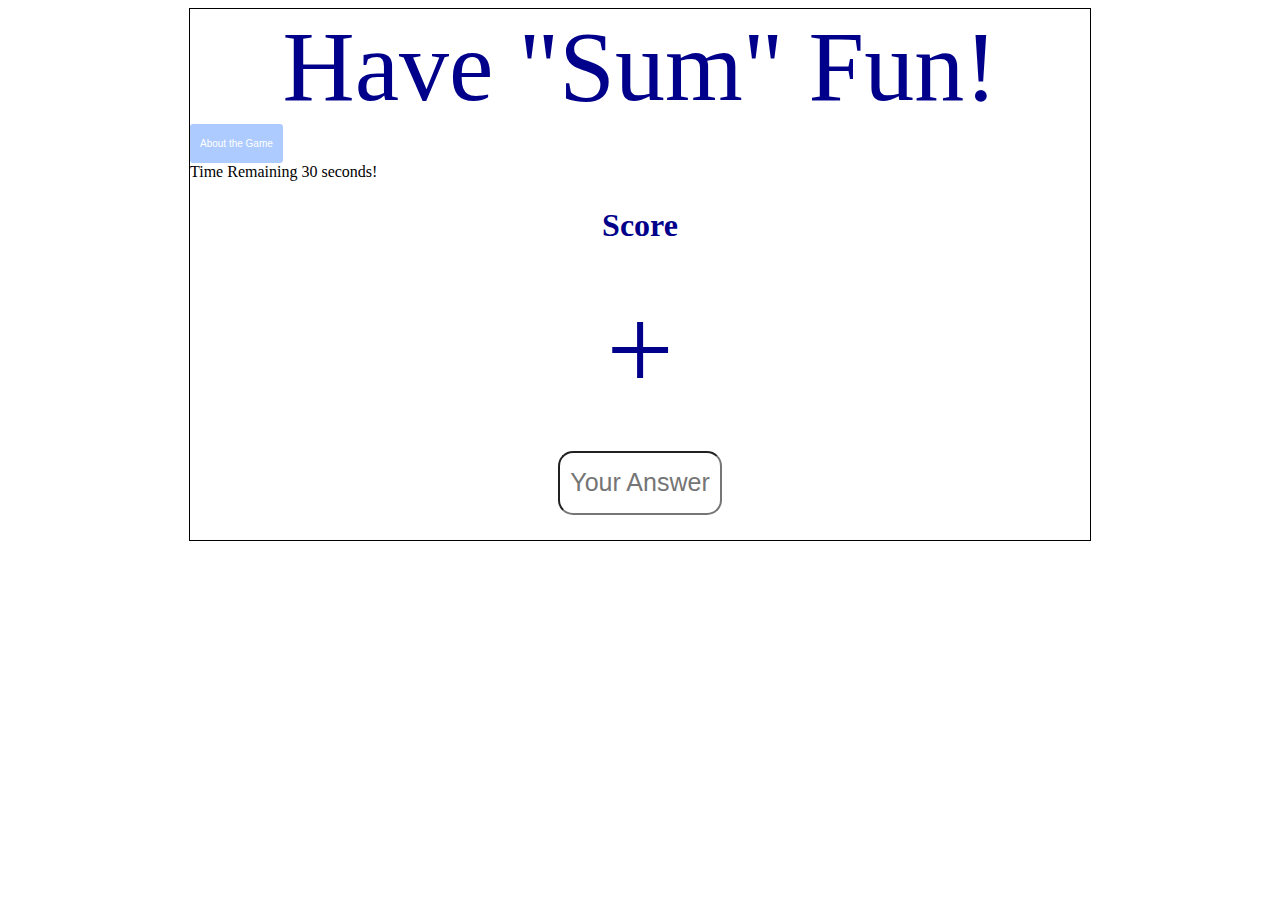
==== Math Game/index.html @ 15dfadf0 "initial commit" ====
<!DOCTYPE html>
<html lang="en">
<head>
    <meta charset="UTF-8">
    <meta name="viewport" content="width=device-width, initial-scale=1.0">
    <title>Math Game</title>
    <link rel="stylesheet" href="style.css">

</head>

<body>

<div class = "container">

    <!-- <div class = "tabsContainer">
        <button class = "activeTab">Addition</button>
        <button class = "otherTab">Subtraction</button>
        <button class = "otherTab">Multiplication</button>
    </div>
    <div id = "addition" class = "mathOperation">
        <h2>Addition</h2>
    </div>
    <div id = "subtraction" class = "mathOperation" style="display:none">
        <h2>Subtraction</h2>
    </div>
    <div id = "multiplication" class = "mathOperation" style="display:none">
        <h2>Multiplication</h2>
    </div> -->

    <header>Have "Sum" Fun!</header>

    <button class="modal-buttons" id="openModal">About the Game</button>
    <div id="modal">
        <div id="modal-textbox">
            <h1>Learn How to Play</h1>
            <p>The purpose of this game is to learn how add. However, we want to make it a little more challenging. When you are ready, press the "Start Game" button. The timer will begin counting downwards from 30 seconds. You start with a score of zero. Each equation you guess correctly earns you a point. Each question you respond incorrectly subtracts a point. You may enter your response in the "Your Answer" field and press enter to move onto the next question. The goal is to get to  20 points. The game will stop once you hit 20 points or if the time runs out</p>
            <p>Good luck and have "sum" fun!</p>
            <div id="modal-footer">
                <button class="modal-buttons" id="close" href="#">Close</button>
            </div>
        </div>
    </div>


    <!-- <div id="timer">
        <button id="startGame">Start Game</button>
        <h2>Time Remaining</h2>
        <p id="timerDisplay">00:30</p>
    </div> -->



<div>Time Remaining <span id="time">30</span> seconds!</div>



    <!-- <div class = "tabClass">
        <ul id="tabs">

            <li><a id="tab1">Addition</a></li>
            <li><a id="tab2">Subtraction</a></li>
            <li><a id="tab3">Multiplication</a></li>
            <li><a id="tab4">Division</a></li>
      
        </ul>
            <div class="container" id="tab1C">1Some content</div>
            <div class="container" id="tab2C">2Some content</div>
            <div class="container" id="tab3C">3Some content</div>
            <div class="container" id="tab4C">4Some content</div>
                    
    </div> -->


        <div class = "contentContainer"> 
            <div class = "scoreBoard"></div>
                <h1>Score</h1>
            <div class = "equation">
                <div id = "equationElement1"></div>
                <div id = "mathSymbol">+</div>
                <div id = "equationElement2"> </div>
            </div>
            <div id="input-container">
                <form>
                    <input id="inputBox" type="text" placeholder="Your Answer" autocomplete="off"/>
              </form>
            </div>
            </div>
        </div> 

    </div>

    <!-- <div><iframe width="300" height="60" src="https://vocaroo.com/embed/96e8UxeFyQN" frameborder="0"></iframe><br><a href="https://voca.ro/96e8UxeFyQN" title="CountDown Music" target="music"></a></div> -->

<script
  src="https://code.jquery.com/jquery-3.4.1.min.js"
  integrity="sha256-CSXorXvZcTkaix6Yvo6HppcZGetbYMGWSFlBw8HfCJo="
  crossorigin="anonymous"></script>
<script src="app.js"></script>
</body>
</html>
---- Math Game/style.css ----
/* * {
    border: 1px solid gold;
}  */

.container {
    border: 1px solid black;
    max-width: 100vh;
    max-height: fit-content;
    margin: auto;
    /* background-image: url(https://png.pngtree.com/thumb_back/fw800/back_our/20190621/ourmid/pngtree-math-improve-class-winter-vacation-hand-drawn-chalkboard-background-image_186695.jpg); */
    background-image: url(https://imgur.com/5Ec79xy.png);
    background-repeat: no-repeat;
    background-size: cover;
    background-position: center;
  }
  
  header {
    font-size: 100px;
    text-align: center;
    color: darkblue;
  }
  
  .contentContainer {
    /* border: 2px solid purple; */
    margin: 5px;
  }
  
  .equation {
    /* border: 2px solid blue; */
    display: flex;
    /* background: white; */
    justify-content: space-around;
  }
  
  #equationElement1 {
    /* border: 2px solid orange; */
    margin: auto;
    /* background: white; */
    height: 150px;
    width: 100px;
    justify-content: space-around;
    font-size: 45px;
    text-align: center;
    color:darkblue;
  }
  
  #equationElement2 {
    /* border: 2px solid orange; */
    margin: auto;
    /* background: white; */
    height: 150px;
    width: 100px;
    justify-content: space-around;
    font-size: 45px;
    color:darkblue;
    text-align: center;
  }
  
  #mathSymbol {
    /* border: 2px solid turquoise; */
    margin: auto;
    /* background: white; */
    height: 150px;
    width: 100px;
    justify-content: space-around;
    font-size: 120px;
    text-align: center;
    color: darkblue;
  }
  
  .response {
    /* border: 2px solid red; */
    margin: 20px;
    /* background: white; */
    display: flex;
  }
  
  form {
    margin: auto;
  }
  
  .scoreBoard {
    display: flex;
  }
  
  .scoreBoard,
  h1 {
    text-align: center;
    color: darkblue;
  }
  
  #input-container {
    display: flex;
    margin: auto;
    padding: 20px;
  }
  
  #inputBox {
    height: 50px;
    width: 150px;
    font-size: 25px;
    text-align: center;
    border-radius: 15px;
    padding: 5px;
  }
  
  /* styling modal */
  
  #modal {
    background-color: rgba(0, 0, 0, 0.4);
    position: fixed;
    top: 0;
    left: 0;
    height: 100%;
    width: 100%;
    z-index: 1;
    overflow: auto;
    display: none;
  }
  
  #modal-textbox {
    background-color: rgb(210, 228, 240);
    height: 300px;
    width: 550px;
    border-radius: 2px;
    margin: 100px auto;
    box-shadow: 0 2px 2px rgba(0, 0, 0, 0.2);
    padding: 2%;
    line-height: 120%;
    font: Arial;
    text-align: center;
  }
  
  #modal-footer {
    text-align: right;
  }
  
  h1 {
    padding-bottom: 15px;
  }
  
  .modal-buttons {
    padding: 14px 10px;
    background-color: rgb(173, 203, 281);
    border: none;
    outline: none;
    border-radius: 3px;
    color: white;
    font-family: "Arial";
    cursor: pointer;
    font-size: 10px;
  }
  
  /* TIMER */
  #timer {
    /* display: flexbox; */
    position: relative;
    text-align: center;
    color: darkblue;
    padding: 10px;
  }
  
  /* RESPONSIVE DESIGN */
  
  @media only screen and (min-device-width: 414px) and (max-device-width: 896px) {
  }
  
  /* CREATING TABS */
  /* #tabs {
    width: 100%;
    height: 30px;
    border-bottom: solid 1px #ccc;
    padding-right: 2px;
    margin-top: 30px;
  }
  a {
    cursor: pointer;
  }
  
  #tabs li {
    float: left;
    list-style: none;
    border-top: 1px solid #ccc;
    border-left: 1px solid #ccc;
    border-right: 1px solid #ccc;
    margin-right: 5px;
    border-top-left-radius: 3px;
    border-top-right-radius: 3px;
    outline: none;
  }
  
  #tabs li a {
    font-family: Arial, Helvetica, sans-serif;
    font-size: small;
    font-weight: bold;
    color: #5685bc;
    padding-top: 5px;
    padding-left: 7px;
    padding-right: 7px;
    padding-bottom: 8px;
    display: block;
    background: #fff;
    border-top-left-radius: 3px;
    border-top-right-radius: 3px;
    text-decoration: none;
    outline: none;
  }
  
  #tabs li a.inactive {
    padding-top: 5px;
    padding-bottom: 8px;
    padding-left: 8px;
    padding-right: 8px;
    color: #666666;
    background: #eee;
    outline: none;
    border-bottom: solid 1px #ccc;
  }
  
  #tabs li a:hover,
  #tabs li a.inactive:hover {
    color: #5685bc;
    outline: none;
  }
  
  .container {
    clear: both;
    width: 100%;
    border-left: solid 1px #ccc;
    border-right: solid 1px #ccc;
    border-bottom: solid 1px #ccc;
    text-align: left;
    padding-top: 20px;
  }
  
  .container h2 {
    margin-left: 15px;
    margin-right: 15px;
    margin-bottom: 10px;
    color: #5685bc;
  }
  
  .container p {
    margin-left: 15px;
    margin-right: 15px;
    margin-top: 10px;
    margin-bottom: 10px;
    line-height: 1.3;
    font-size: small;
  }
  
  .container ul {
    margin-left: 25px;
    font-size: small;
    line-height: 1.4;
    list-style-type: disc;
  }
  
  .container li {
    padding-bottom: 5px;
    margin-left: 5px;
  } */
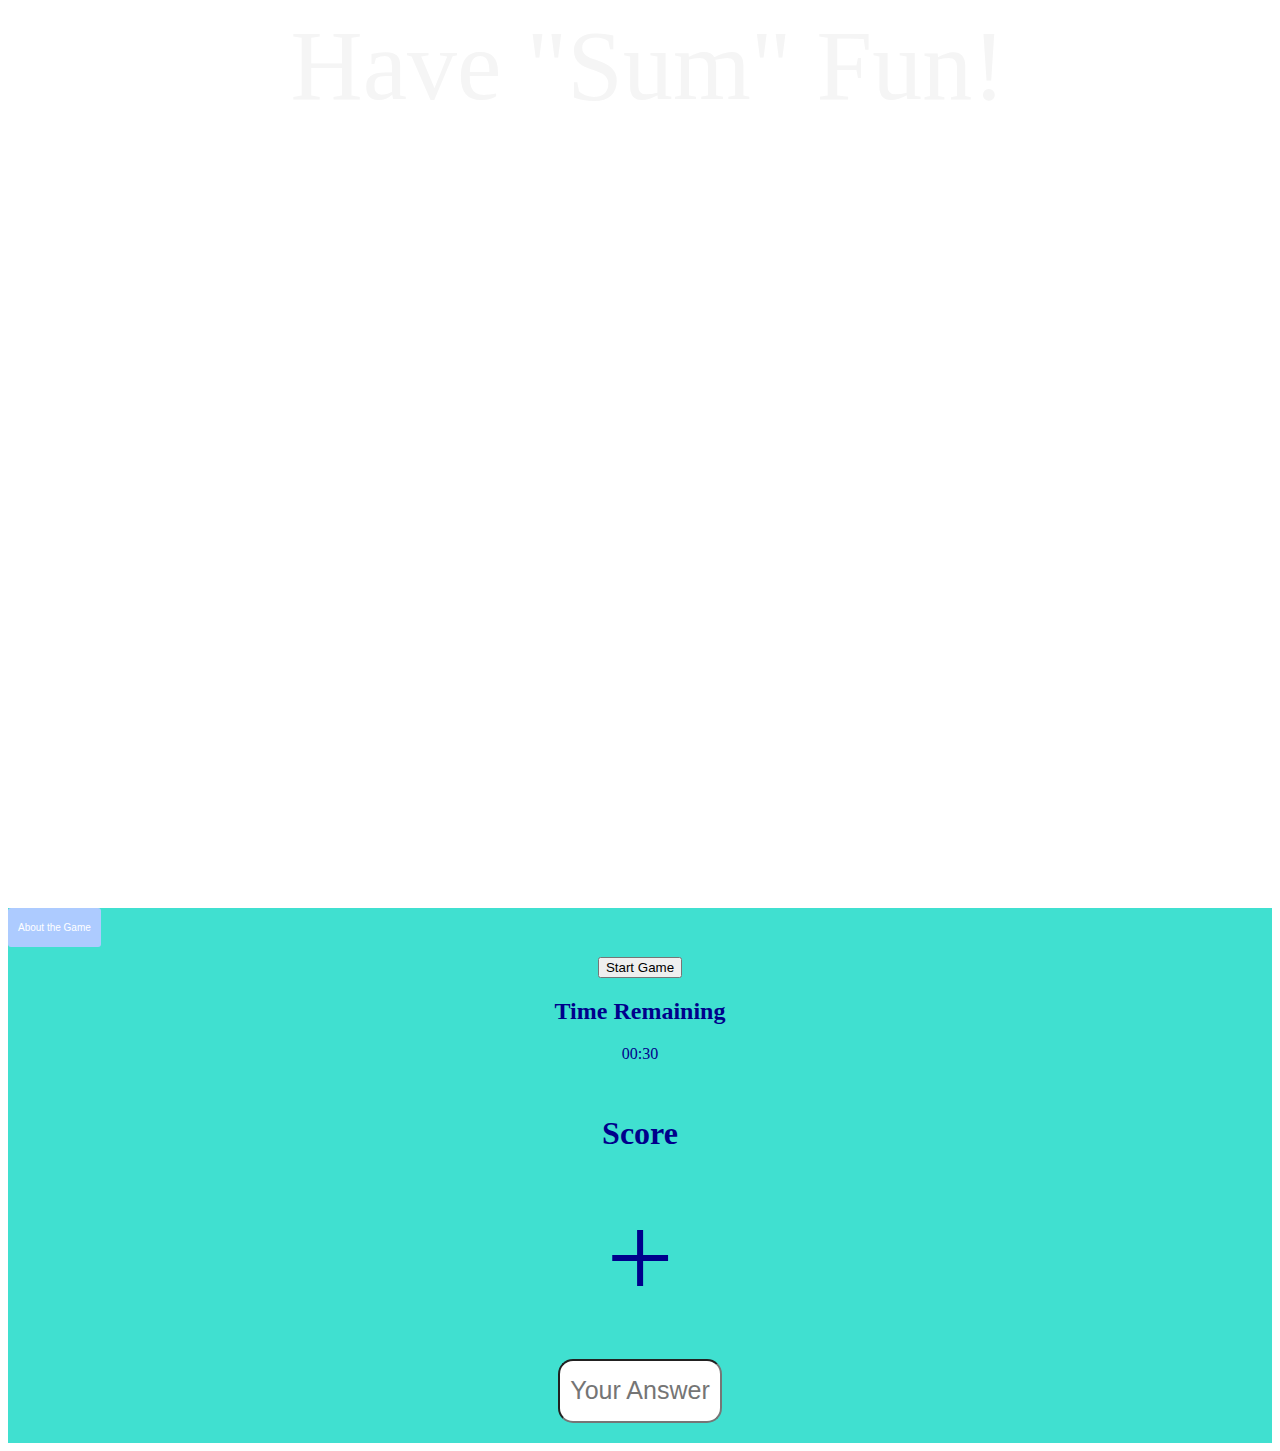
==== commit 1896856b: "day 3 updates" ====
--- a/Math Game/index.html
+++ b/Math Game/index.html
@@ -10,24 +10,9 @@
 
 <body>
 
+<header>Have "Sum" Fun!</header>
+
 <div class = "container">
-
-    <!-- <div class = "tabsContainer">
-        <button class = "activeTab">Addition</button>
-        <button class = "otherTab">Subtraction</button>
-        <button class = "otherTab">Multiplication</button>
-    </div>
-    <div id = "addition" class = "mathOperation">
-        <h2>Addition</h2>
-    </div>
-    <div id = "subtraction" class = "mathOperation" style="display:none">
-        <h2>Subtraction</h2>
-    </div>
-    <div id = "multiplication" class = "mathOperation" style="display:none">
-        <h2>Multiplication</h2>
-    </div> -->
-
-    <header>Have "Sum" Fun!</header>
 
     <button class="modal-buttons" id="openModal">About the Game</button>
     <div id="modal">
@@ -42,33 +27,12 @@
     </div>
 
 
-    <!-- <div id="timer">
+    <div id="timer">
         <button id="startGame">Start Game</button>
         <h2>Time Remaining</h2>
         <p id="timerDisplay">00:30</p>
-    </div> -->
+    </div>
 
-
-
-<div>Time Remaining <span id="time">30</span> seconds!</div>
-
-
-
-    <!-- <div class = "tabClass">
-        <ul id="tabs">
-
-            <li><a id="tab1">Addition</a></li>
-            <li><a id="tab2">Subtraction</a></li>
-            <li><a id="tab3">Multiplication</a></li>
-            <li><a id="tab4">Division</a></li>
-      
-        </ul>
-            <div class="container" id="tab1C">1Some content</div>
-            <div class="container" id="tab2C">2Some content</div>
-            <div class="container" id="tab3C">3Some content</div>
-            <div class="container" id="tab4C">4Some content</div>
-                    
-    </div> -->
 
 
         <div class = "contentContainer"> 
--- a/Math Game/style.css
+++ b/Math Game/style.css
@@ -3,21 +3,23 @@
 }  */
 
 .container {
-    border: 1px solid black;
-    max-width: 100vh;
-    max-height: fit-content;
-    margin: auto;
-    /* background-image: url(https://png.pngtree.com/thumb_back/fw800/back_our/20190621/ourmid/pngtree-math-improve-class-winter-vacation-hand-drawn-chalkboard-background-image_186695.jpg); */
-    background-image: url(https://imgur.com/5Ec79xy.png);
+    /* border: 1px solid black; */
+    max-width: 100vw;
+    max-height: 100vh;
+    margin: auto;
+    background-color: turquoise
+  }
+  
+  header {
+    font-size: 100px;
+    text-align: center;
+    color: whitesmoke;
+    width: 100vw;
+    height: 100vh;
+    background-image: url(https://png.pngtree.com/thumb_back/fw800/back_our/20190621/ourmid/pngtree-math-improve-class-winter-vacation-hand-drawn-chalkboard-background-image_186695.jpg); 
     background-repeat: no-repeat;
     background-size: cover;
     background-position: center;
-  }
-  
-  header {
-    font-size: 100px;
-    text-align: center;
-    color: darkblue;
   }
   
   .contentContainer {
